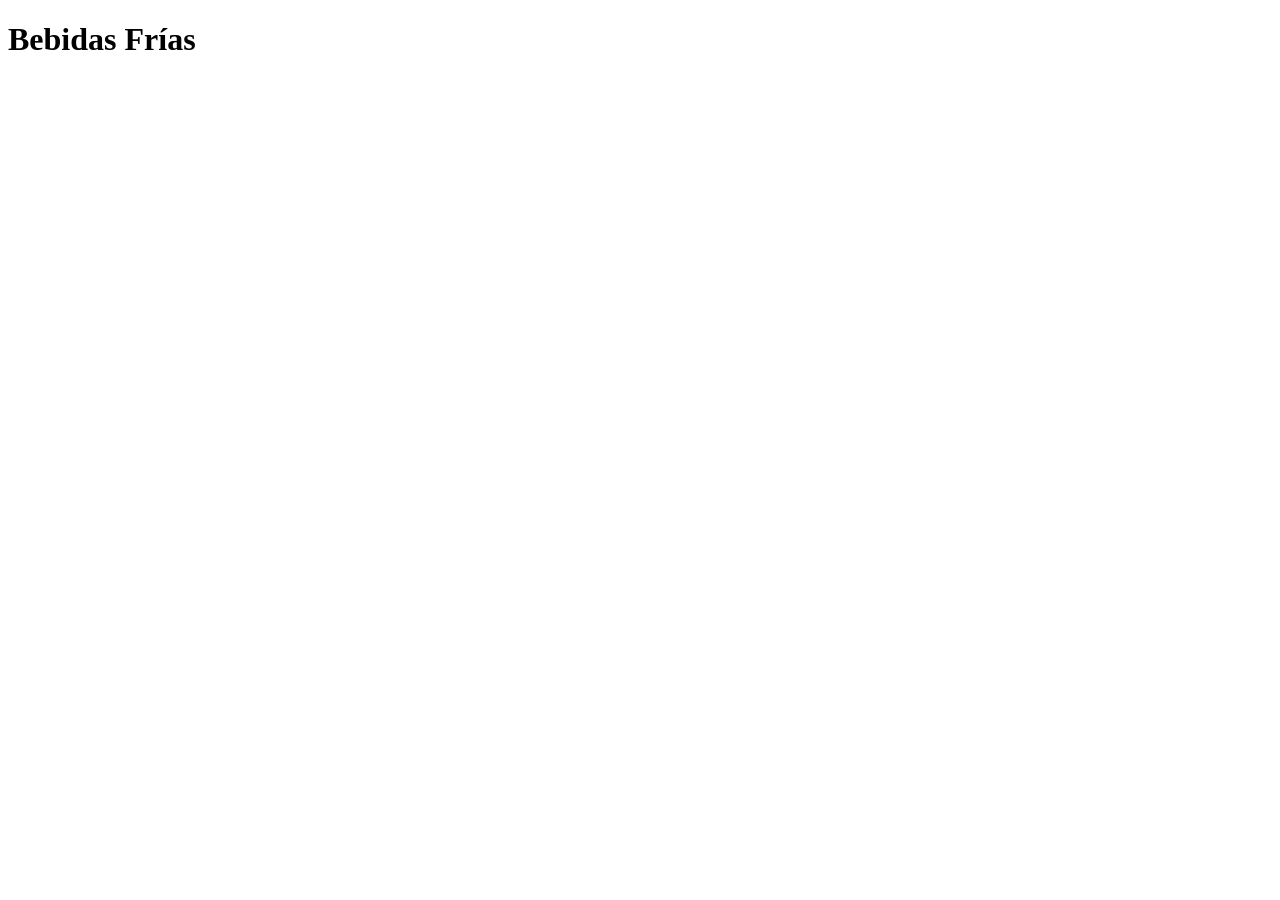
==== bebidas.html @ 164da71c "primer commit" ====
<!DOCTYPE html>
<html lang="en">
<head>
    <meta charset="UTF-8">
    <meta name="viewport" content="width=device-width, initial-scale=1.0">
    <title>Bebidas Frías</title>
</head>
<body>
    <h1>Bebidas Frías</h1>
</body>
</html>
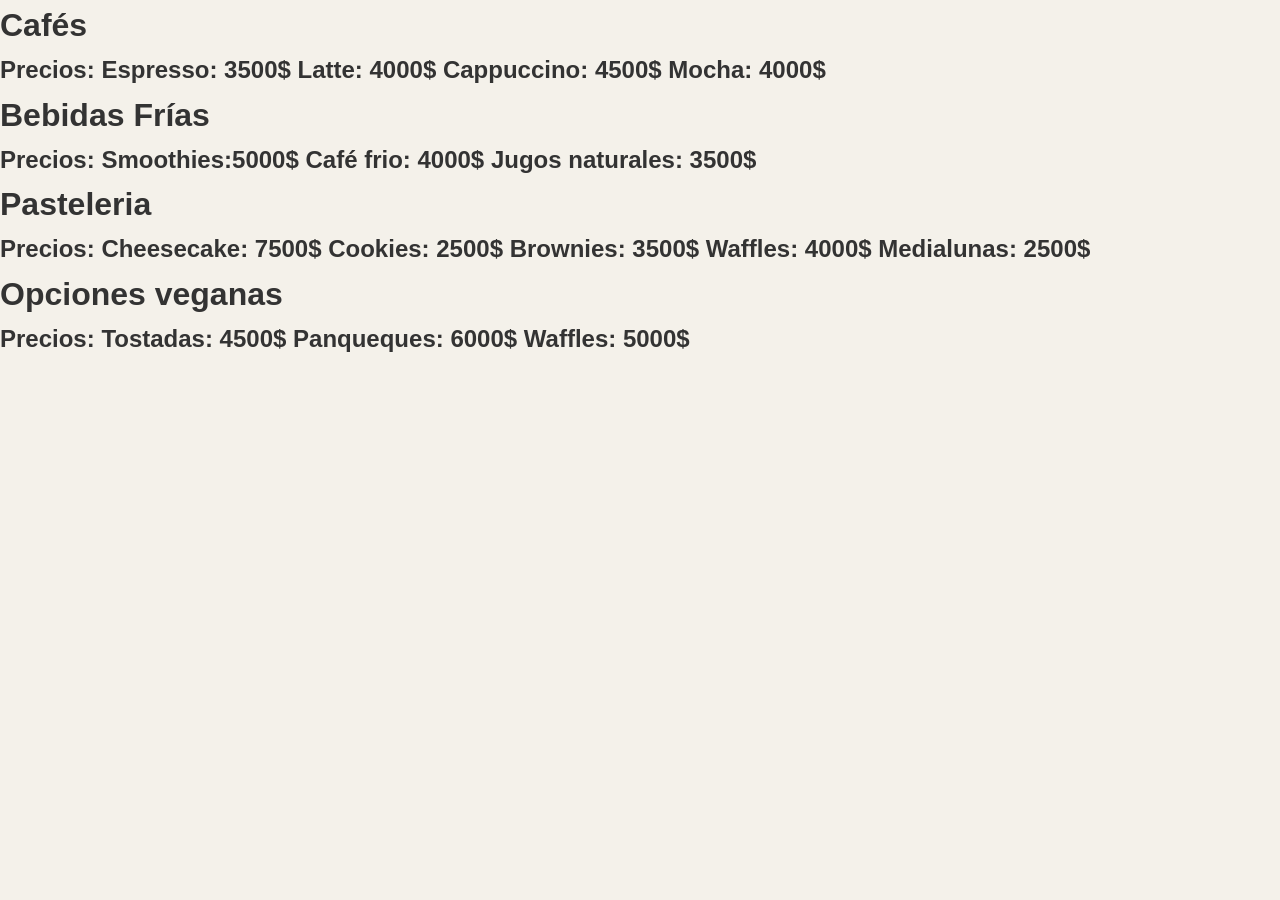
==== commit 83320f69: "diseño y texto" ====
--- a/bebidas.html
+++ b/bebidas.html
@@ -3,9 +3,34 @@
 <head>
     <meta charset="UTF-8">
     <meta name="viewport" content="width=device-width, initial-scale=1.0">
-    <title>Bebidas Frías</title>
+    <link rel="stylesheet" href="./CSS/style.css">
+    <title>Menú - Coffeeteria </title>
 </head>
-<body>
+<body> 
+    
+    <h1>Cafés</h1>
+    <h2>Precios: Espresso: 3500$
+                 Latte: 4000$
+                 Cappuccino: 4500$
+                 Mocha: 4000$
+                </h2>
+
     <h1>Bebidas Frías</h1>
+    <h2>Precios: Smoothies:5000$
+                 Café frio: 4000$
+                 Jugos naturales: 3500$
+                </h2>
+    <h1>Pasteleria</h1>
+    <h2>Precios: Cheesecake: 7500$
+                 Cookies: 2500$
+                 Brownies: 3500$
+                 Waffles: 4000$
+                 Medialunas: 2500$
+                </h2>
+    <h1>Opciones veganas</h1>
+    <h2>Precios: Tostadas: 4500$
+                 Panqueques: 6000$
+                 Waffles: 5000$ 
+                </h2>
 </body>
 </html>
--- a/CSS/style.css
+++ b/CSS/style.css
@@ -0,0 +1,205 @@
+/* RESETEO DE TODA LA PAGINA */
+* {
+    margin: 0;
+    padding: 0;
+    box-sizing: border-box;
+}
+
+/* BODY (CUERPO) */
+body {
+    font-family: Arial, Helvetica, sans-serif;
+    background-color: #f4f1ea;
+    color: #333;
+    line-height: 1.6;
+}
+
+/* HEADER (CABECERA) */
+header {
+    background: linear-gradient(to right, #1d5c3c, #000);
+    color: white;
+    text-align: center;
+    padding: 50px 20px;
+}
+
+header h1 {
+    font-size: 3rem;
+    margin-bottom: 10px;
+    font-weight: bold;
+}
+
+
+nav {
+    background-color: white;
+    padding: 15px;
+    display: flex;
+    justify-content: center;
+    gap: 25px;
+    box-shadow: 0 2px 5px rgba(0, 0, 0, 0.1);
+}
+
+nav a {
+    text-decoration: none;
+    color: #333;
+    font-weight: bold;
+}
+
+nav a:hover {
+    color: #1d5c3c;
+}
+
+/* MAIN (PRINCIPAL) */
+main {
+    padding: 40px 20px;
+}
+
+
+.hero {
+    text-align: center;
+    margin-bottom: 60px;
+}
+
+.hero h2 {
+    font-size: 2rem;
+    margin-bottom: 15px;
+}
+
+/* TITULOS */
+section h2 {
+    margin-bottom: 20px;
+    text-align: center;
+    font-size: 2rem;
+}
+
+/* MENU GRID */
+.menu-grid {
+    display: grid;
+    grid-template-columns: repeat(auto-fit, minmax(220px, 1fr));
+    gap: 20px;
+    margin-bottom: 60px;
+    
+    
+}
+
+.card {
+    background-color: white;
+    padding: 25px;
+    border-radius: 10px;
+    box-shadow: 0 4px 10px rgba(0,0,0,0.1);
+    
+
+    a{
+        display: flex;
+        flex-direction: column;
+        justify-content: center;
+        align-items: center;
+
+        img{
+            width: 100%;
+            height: 230px;
+        }
+    }
+}
+
+
+/* UBICACION FLEX */
+.ubicacion-flex {
+    display: flex;
+    gap: 30px;
+    align-items: center;
+    flex-wrap: wrap;
+    margin-bottom: 60px;
+}
+
+.texto-ubicacion {
+    flex: 1;
+}
+
+iframe {
+    flex: 1;
+    min-width: 300px;
+    height: 300px;
+    border: 0;
+    border-radius: 10px;
+}
+
+/* HORARIOS */
+.horarios {
+    display: flex;
+    justify-content: center;
+    gap: 40px;
+    flex-wrap: wrap;
+    margin-bottom: 60px;
+    
+}
+
+.horarios div {
+    background-color: white;
+    padding: 25px;
+    border-radius: 10px;
+    width: 250px;
+    text-align: center;
+    box-shadow: 0 2px 5px rgba(0, 0, 0, 0.1);
+}
+
+/* GALERIA GRID */
+.galeria-grid {
+    display: grid;
+    grid-template-columns: repeat(auto-fit, minmax(180px, 1fr));
+    gap: 15px;
+    margin-bottom: 60px;
+   
+}
+
+.imagen {
+    
+    height: 180px;
+    background-color: #d9d9d9;
+    border-radius: 10px;
+    display: flex;
+    justify-content: center;
+    align-items: center;
+    font-weight: bold;
+
+    img{
+        width: 100%;
+        height: 180px;
+    }
+}
+
+/* FOOTER */
+footer {
+    background: linear-gradient(to right, #1d5c3c, #000); 
+    color: white;
+    text-align: center;
+    padding: 40px 20px;
+}
+
+.redes {
+    display: flex;
+    justify-content: center;
+    gap: 20px;
+    margin: 20px 0;
+}
+
+.redes a {
+    color: white;
+    text-decoration: none;
+}
+
+.redes a:hover {
+    color: #4caf50;
+}
+
+
+article{
+    display: flex;
+    flex-direction: column;
+    align-items: center;
+}
+
+a {
+    text-decoration: none;
+    color: #333;
+}
+
+
